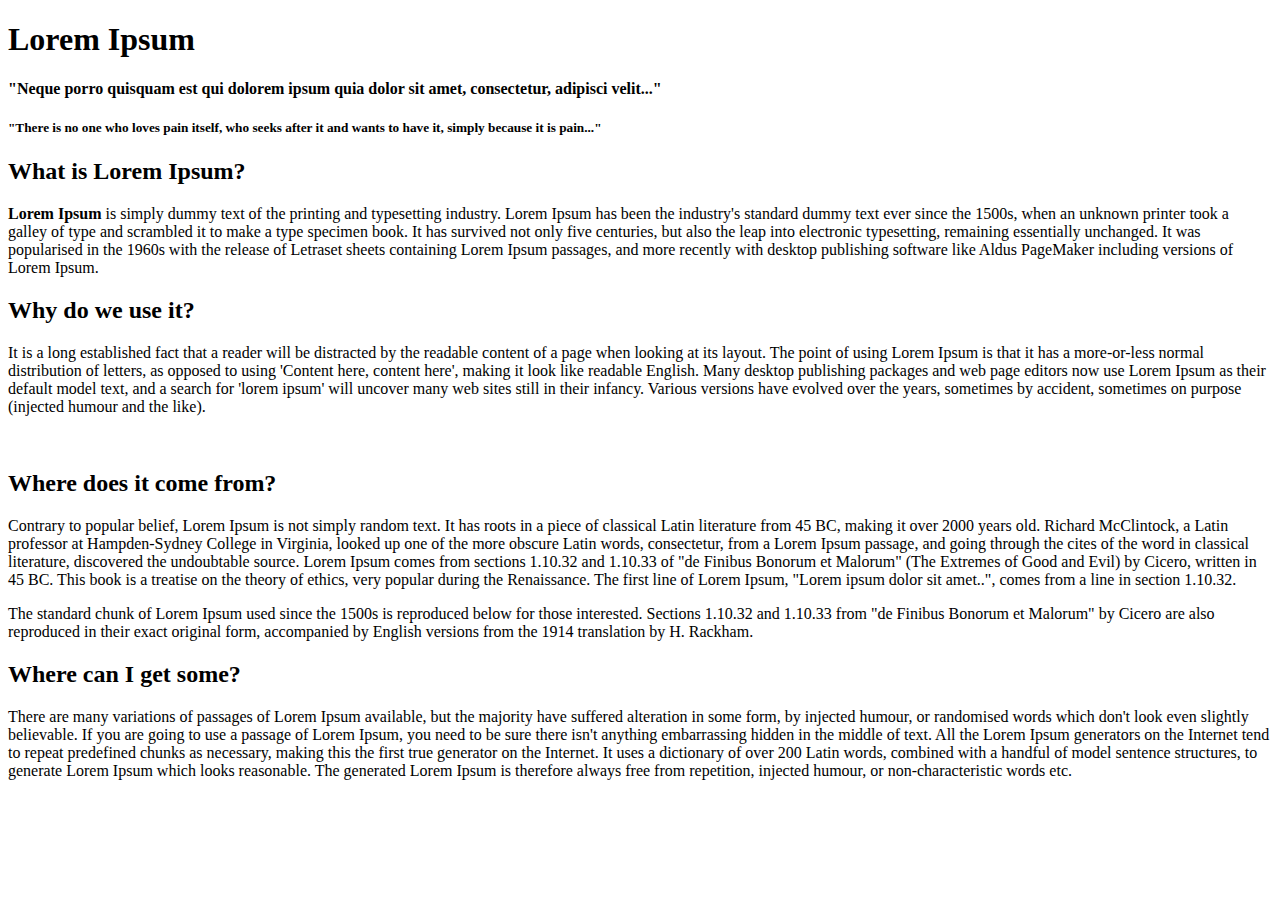
==== index.html @ 0e10a7b4 "moved project from visual studio" ====
﻿<!DOCTYPE html>
<html>
<head>
    <title></title>
    <meta charset="utf-8" />
    <link href="styles/style.css" rel="stylesheet">
    <link href="styles/video-js.min.css" rel="stylesheet" />
</head>
<body>
    <div>
        <h1><span>Lorem Ipsum</span></h1>
        <h4>"Neque porro quisquam est qui dolorem ipsum quia dolor sit amet, consectetur, adipisci velit..."</h4>
        <h5>"There is no one who loves pain itself, who seeks after it and wants to have it, simply because it is pain..."</h5>
        <div class="lc">
            <h2 class="what"><span>What is Lorem Ipsum?</span></h2>
            <p>
                <strong>Lorem Ipsum</strong> is simply dummy text of the printing and typesetting industry. Lorem Ipsum has been the industry's standard dummy text ever since the 1500s, when an unknown printer took a galley of type and scrambled it to make a type specimen book. It has survived not only five centuries, but also the leap into electronic typesetting, remaining essentially unchanged. It was popularised in the 1960s with the release of Letraset sheets containing Lorem Ipsum passages, and more recently with desktop publishing software like Aldus PageMaker including versions of Lorem Ipsum.
            </p>
        </div>
        <div class="rc">
            <h2 class="why"><span>Why do we use it?</span></h2>
            <p>It is a long established fact that a reader will be distracted by the readable content of a page when looking at its layout. The point of using Lorem Ipsum is that it has a more-or-less normal distribution of letters, as opposed to using 'Content here, content here', making it look like readable English. Many desktop publishing packages and web page editors now use Lorem Ipsum as their default model text, and a search for 'lorem ipsum' will uncover many web sites still in their infancy. Various versions have evolved over the years, sometimes by accident, sometimes on purpose (injected humour and the like).</p>
        </div>
        &nbsp;
        <div class="lc">
            <h2 class="where"><span>Where does it come from?</span></h2>
            <p>Contrary to popular belief, Lorem Ipsum is not simply random text. It has roots in a piece of classical Latin literature from 45 BC, making it over 2000 years old. Richard McClintock, a Latin professor at Hampden-Sydney College in Virginia, looked up one of the more obscure Latin words, consectetur, from a Lorem Ipsum passage, and going through the cites of the word in classical literature, discovered the undoubtable source. Lorem Ipsum comes from sections 1.10.32 and 1.10.33 of "de Finibus Bonorum et Malorum" (The Extremes of Good and Evil) by Cicero, written in 45 BC. This book is a treatise on the theory of ethics, very popular during the Renaissance. The first line of Lorem Ipsum, "Lorem ipsum dolor sit amet..", comes from a line in section 1.10.32.</p>
            <p>The standard chunk of Lorem Ipsum used since the 1500s is reproduced below for those interested. Sections 1.10.32 and 1.10.33 from "de Finibus Bonorum et Malorum" by Cicero are also reproduced in their exact original form, accompanied by English versions from the 1914 translation by H. Rackham.</p>
        </div>
        <div class="rc">
            <h2 class="getsome"><span>Where can I get some?</span></h2>
            <p>There are many variations of passages of Lorem Ipsum available, but the majority have suffered alteration in some form, by injected humour, or randomised words which don't look even slightly believable. If you are going to use a passage of Lorem Ipsum, you need to be sure there isn't anything embarrassing hidden in the middle of text. All the Lorem Ipsum generators on the Internet tend to repeat predefined chunks as necessary, making this the first true generator on the Internet. It uses a dictionary of over 200 Latin words, combined with a handful of model sentence structures, to generate Lorem Ipsum which looks reasonable. The generated Lorem Ipsum is therefore always free from repetition, injected humour, or non-characteristic words etc.</p>
        </div>
    </div>

    <div class="fade" id="screen-cover"></div>
    <div class="fade" id="screen-clock"></div>

    <div class="fade" id="jssor-slider">
        <div u="slides" id="jssor-slides">
            <div>
                <img u="image" src="contents/1.jpg" />
            </div>
            <div>
                <img u="image" src="contents/2.jpg"/>
            </div>
            <div class="slider1_slides_caption">
                This is a Text content.
            </div>
            <div>
                <video id="video-player" class="video-js" preload="auto" width="1080" height="400">
                    <source src="contents/video1.mp4" type='video/mp4'>
                    <p class="vjs-no-js">
                        To view this video please enable JavaScript, and consider upgrading to a web browser that
                        <a href="http://videojs.com/html5-video-support/" target="_blank">supports HTML5 video</a>
                    </p>
                </video>
            </div>
        </div>
    </div>

    <script src="scripts/page-visibility.js"></script>
    <script src="scripts/jquery-2.1.4.min.js"></script>
    <script src="scripts/idle-timer.1.0.1.min.js"></script>
    <script src="scripts/moment.min.js"></script>
    <script src="scripts/jssor.js"></script>
    <script src="scripts/jssor.slider.js"></script>
    <script src="scripts/video.min.js"></script>
    <script src="scripts/startup.js"></script>
</body>
</html>
---- styles/style.css ----
﻿#screen-cover {
    position: fixed;
    width: 100%;
    height: 100%;
    top: 0;
    left: 0;
    background: rgb(48, 48, 48);
    z-index: 5;
    visibility: hidden;
    opacity: 0;
}

#screen-clock {
    position: fixed;
    width: 180px;
    height: 50px;
    right: 10px;
    bottom: 10px;
    padding: 15px;
    background-color: black;
    -webkit-border-radius: 10px;
    -moz-border-radius: 10px;
    border-radius: 10px;
    border: 10px;
    text-align:center;
    color: white;
    font-size: 20px;
    font-weight: bold;
    z-index: 5;
    visibility: hidden;
    opacity: 0;
}

#jssor-slider {
    position: fixed;
    top:0;
    bottom: 0;
    left: 0;
    right: 0;
    margin: auto;
    width: 1080px;
    height: 400px;
    z-index: 6;
    visibility: hidden;
    opacity: 0;
}

#jssor-slides {
    position: absolute;
    width: 1080px; 
    height: 400px;
    overflow: hidden; 
}

.slider1_slides_caption {
    position: absolute;
    top: 30px;
    left: 30px;
    width: 200px;
    height: 50px;
    text-align:center;
    color: white;
    font-size: 20px;
    font-weight: bold;
}

.fade {
    -webkit-transition: visibility 0.5s, opacity 0.5s ease-in-out;
    -moz-transition: visibility 0.5s, opacity 0.5s ease-in-out;
    -o-transition: visibility 0.5s, opacity 0.5s ease-in-out;
    transition: visibility 0.5s, opacity 0.5s ease-in-out;
}
---- styles/video-js.min.css ----
.video-js .vjs-big-play-button:before,.video-js .vjs-control:before{position:absolute;top:0;left:0;width:100%;height:100%;text-align:center}@font-face{font-family:VideoJS;src:url(../font/1.3.0/VideoJS.eot?) format('eot')}@font-face{font-family:VideoJS;src:url([data-uri]) format('woff'),url([data-uri]) format('truetype');font-weight:400;font-style:normal}.vjs-icon-play,.video-js .vjs-big-play-button,.video-js .vjs-play-control{font-family:VideoJS;font-weight:400;font-style:normal}.vjs-icon-play:before,.video-js .vjs-big-play-button:before,.video-js .vjs-play-control:before{content:'\f101'}.vjs-icon-play-circle{font-family:VideoJS;font-weight:400;font-style:normal}.vjs-icon-play-circle:before{content:'\f102'}.vjs-icon-pause,.video-js .vjs-play-control.vjs-playing{font-family:VideoJS;font-weight:400;font-style:normal}.vjs-icon-pause:before,.video-js .vjs-play-control.vjs-playing:before{content:'\f103'}.vjs-icon-volume-mute,.video-js .vjs-mute-control.vjs-vol-0,.video-js .vjs-volume-menu-button.vjs-vol-0{font-family:VideoJS;font-weight:400;font-style:normal}.vjs-icon-volume-mute:before,.video-js .vjs-mute-control.vjs-vol-0:before,.video-js .vjs-volume-menu-button.vjs-vol-0:before{content:'\f104'}.vjs-icon-volume-low,.video-js .vjs-mute-control.vjs-vol-1,.video-js .vjs-volume-menu-button.vjs-vol-1{font-family:VideoJS;font-weight:400;font-style:normal}.vjs-icon-volume-low:before,.video-js .vjs-mute-control.vjs-vol-1:before,.video-js .vjs-volume-menu-button.vjs-vol-1:before{content:'\f105'}.vjs-icon-volume-mid,.video-js .vjs-mute-control.vjs-vol-2,.video-js .vjs-volume-menu-button.vjs-vol-2{font-family:VideoJS;font-weight:400;font-style:normal}.vjs-icon-volume-mid:before,.video-js .vjs-mute-control.vjs-vol-2:before,.video-js .vjs-volume-menu-button.vjs-vol-2:before{content:'\f106'}.vjs-icon-volume-high,.video-js .vjs-mute-control,.video-js .vjs-volume-menu-button{font-family:VideoJS;font-weight:400;font-style:normal}.vjs-icon-volume-high:before,.video-js .vjs-mute-control:before,.video-js .vjs-volume-menu-button:before{content:'\f107'}.vjs-icon-fullscreen-enter,.video-js .vjs-fullscreen-control{font-family:VideoJS;font-weight:400;font-style:normal}.vjs-icon-fullscreen-enter:before,.video-js .vjs-fullscreen-control:before{content:'\f108'}.vjs-icon-fullscreen-exit,.video-js.vjs-fullscreen .vjs-fullscreen-control{font-family:VideoJS;font-weight:400;font-style:normal}.vjs-icon-fullscreen-exit:before,.video-js.vjs-fullscreen .vjs-fullscreen-control:before{content:'\f109'}.vjs-icon-square{font-family:VideoJS;font-weight:400;font-style:normal}.vjs-icon-square:before{content:'\f10a'}.vjs-icon-spinner{font-family:VideoJS;font-weight:400;font-style:normal}.vjs-icon-spinner:before{content:'\f10b'}.vjs-icon-subtitles,.video-js .vjs-subtitles-button{font-family:VideoJS;font-weight:400;font-style:normal}.vjs-icon-subtitles:before,.video-js .vjs-subtitles-button:before{content:'\f10c'}.vjs-icon-captions,.video-js .vjs-captions-button{font-family:VideoJS;font-weight:400;font-style:normal}.vjs-icon-captions:before,.video-js .vjs-captions-button:before{content:'\f10d'}.vjs-icon-chapters,.video-js .vjs-chapters-button{font-family:VideoJS;font-weight:400;font-style:normal}.vjs-icon-chapters:before,.video-js .vjs-chapters-button:before{content:'\f10e'}.vjs-icon-share{font-family:VideoJS;font-weight:400;font-style:normal}.vjs-icon-share:before{content:'\f10f'}.vjs-icon-cog{font-family:VideoJS;font-weight:400;font-style:normal}.vjs-icon-cog:before{content:'\f110'}.vjs-icon-circle,.video-js .vjs-mouse-display,.video-js .vjs-play-progress,.video-js .vjs-volume-level{font-family:VideoJS;font-weight:400;font-style:normal}.vjs-icon-circle:before,.video-js .vjs-mouse-display:before,.video-js .vjs-play-progress:before,.video-js .vjs-volume-level:before{content:'\f111'}.vjs-icon-circle-outline{font-family:VideoJS;font-weight:400;font-style:normal}.vjs-icon-circle-outline:before{content:'\f112'}.vjs-icon-circle-inner-circle{font-family:VideoJS;font-weight:400;font-style:normal}.vjs-icon-circle-inner-circle:before{content:'\f113'}.vjs-icon-audio-description{font-family:VideoJS;font-weight:400;font-style:normal}.vjs-icon-audio-description:before{content:'\f114'}.video-js{display:block;vertical-align:top;box-sizing:border-box;color:#fff;background-color:#000;position:relative;padding:0;font-size:10px;line-height:1;font-weight:400;font-style:normal;font-family:Arial,Helvetica,sans-serif;-webkit-user-select:none;-moz-user-select:none;-ms-user-select:none;user-select:none}.video-js:-moz-full-screen{position:absolute}.video-js:-webkit-full-screen{width:100%!important;height:100%!important}.video-js *,.video-js :before,.video-js :after{box-sizing:inherit}.video-js ul{font-family:inherit;font-size:inherit;line-height:inherit;list-style-position:outside;margin-left:0;margin-right:0;margin-top:0;margin-bottom:0}.video-js.vjs-fluid,.video-js.vjs-16-9,.video-js.vjs-4-3{width:100%;max-width:100%;height:0}.video-js.vjs-16-9{padding-top:56.25%}.video-js.vjs-4-3{padding-top:75%}.video-js.vjs-fill{width:100%;height:100%}.video-js .vjs-tech{position:absolute;top:0;left:0;width:100%;height:100%}body.vjs-full-window{padding:0;margin:0;height:100%;overflow-y:auto}.vjs-full-window .video-js.vjs-fullscreen{position:fixed;overflow:hidden;z-index:1000;left:0;top:0;bottom:0;right:0}.video-js.vjs-fullscreen{width:100%!important;height:100%!important;padding-top:0!important}.video-js.vjs-fullscreen.vjs-user-inactive{cursor:none}.vjs-hidden{display:none!important}.vjs-lock-showing{display:block!important;opacity:1;visibility:visible}.vjs-no-js{padding:20px;color:#fff;background-color:#000;font-size:18px;font-family:Arial,Helvetica,sans-serif;text-align:center;width:300px;height:150px;margin:0 auto}.vjs-no-js a,.vjs-no-js a:visited{color:#66A8CC}.video-js .vjs-big-play-button{font-size:3em;line-height:1.5em;height:1.5em;width:3em;display:block;z-index:2;position:absolute;top:10px;left:10px;padding:0;cursor:pointer;opacity:1;border:.06666em solid #fff;background-color:#2B333F;background-color:rgba(43,51,63,.7);-webkit-border-radius:.3em;-moz-border-radius:.3em;border-radius:.3em;-webkit-transition:all .4s;-moz-transition:all .4s;-o-transition:all .4s;transition:all .4s}.vjs-big-play-centered .vjs-big-play-button{top:50%;left:50%;margin-top:-.75em;margin-left:-1.5em}.video-js:hover .vjs-big-play-button,.video-js .vjs-big-play-button:focus{outline:0;border-color:#fff;background-color:#73859f;background-color:rgba(115,133,159,.5);-webkit-transition:all 0s;-moz-transition:all 0s;-o-transition:all 0s;transition:all 0s}.vjs-controls-disabled .vjs-big-play-button,.vjs-has-started .vjs-big-play-button,.vjs-using-native-controls .vjs-big-play-button,.vjs-error .vjs-big-play-button{display:none}.video-js button{background:0 0;border:0;color:inherit;display:inline-block;overflow:visible;font-size:inherit;line-height:inherit;text-transform:none;text-decoration:none;transition:none;-webkit-appearance:none;-moz-appearance:none;appearance:none}.vjs-menu-button{cursor:pointer}.vjs-menu .vjs-menu-content{display:block;padding:0;margin:0;overflow:auto}.vjs-scrubbing .vjs-menu-button:hover .vjs-menu{display:none}.vjs-menu li{list-style:none;margin:0;padding:.2em 0;line-height:1.4em;font-size:1.2em;text-align:center;text-transform:lowercase}.vjs-menu li:focus,.vjs-menu li:hover{outline:0;background-color:#73859f;background-color:rgba(115,133,159,.5)}.vjs-menu li.vjs-selected,.vjs-menu li.vjs-selected:focus,.vjs-menu li.vjs-selected:hover{background-color:#fff;color:#2B333F}.vjs-menu li.vjs-menu-title{text-align:center;text-transform:uppercase;font-size:1em;line-height:2em;padding:0;margin:0 0 .3em;font-weight:700;cursor:default}.vjs-menu-button-popup .vjs-menu{display:none;position:absolute;bottom:0;width:10em;left:-3em;height:0;margin-bottom:1.5em;border-top-color:rgba(43,51,63,.7)}.vjs-menu-button-popup .vjs-menu ul{background-color:#2B333F;background-color:rgba(43,51,63,.7);position:absolute;width:100%;bottom:1.5em;max-height:15em}.vjs-menu-button-popup:hover .vjs-menu,.vjs-menu-button-popup .vjs-menu.vjs-lock-showing{display:block}.video-js .vjs-menu-button-inline{-webkit-transition:all .4s;-moz-transition:all .4s;-o-transition:all .4s;transition:all .4s;overflow:hidden}.video-js .vjs-menu-button-inline:before{width:2.222222222em}.video-js .vjs-menu-button-inline:hover,.video-js .vjs-menu-button-inline:focus,.video-js .vjs-menu-button-inline.vjs-slider-active,.video-js.vjs-no-flex .vjs-menu-button-inline{width:12em}.video-js .vjs-menu-button-inline.vjs-slider-active{-webkit-transition:none;-moz-transition:none;-o-transition:none;transition:none}.vjs-menu-button-inline .vjs-menu{opacity:0;height:100%;width:auto;position:absolute;left:2.2222222em;top:0;padding:0;margin:0;-webkit-transition:all .4s;-moz-transition:all .4s;-o-transition:all .4s;transition:all .4s}.vjs-menu-button-inline:hover .vjs-menu,.vjs-menu-button-inline:focus .vjs-menu,.vjs-menu-button-inline.vjs-slider-active .vjs-menu{display:block;opacity:1}.vjs-no-flex .vjs-menu-button-inline .vjs-menu{display:block;opacity:1;position:relative;width:auto}.vjs-no-flex .vjs-menu-button-inline:hover .vjs-menu,.vjs-no-flex .vjs-menu-button-inline:focus .vjs-menu,.vjs-no-flex .vjs-menu-button-inline.vjs-slider-active .vjs-menu{width:auto}.vjs-menu-button-inline .vjs-menu-content{width:auto;height:100%;margin:0;overflow:hidden}.video-js .vjs-control-bar{display:none;width:100%;position:absolute;bottom:0;left:0;right:0;height:3em;background-color:#2B333F;background-color:rgba(43,51,63,.7)}.vjs-has-started .vjs-control-bar{display:-webkit-box;display:-webkit-flex;display:-ms-flexbox;display:flex;visibility:visible;opacity:1;-webkit-transition:visibility .1s,opacity .1s;-moz-transition:visibility .1s,opacity .1s;-o-transition:visibility .1s,opacity .1s;transition:visibility .1s,opacity .1s}.vjs-has-started.vjs-user-inactive.vjs-playing .vjs-control-bar{visibility:hidden;opacity:0;-webkit-transition:visibility 1s,opacity 1s;-moz-transition:visibility 1s,opacity 1s;-o-transition:visibility 1s,opacity 1s;transition:visibility 1s,opacity 1s}.vjs-controls-disabled .vjs-control-bar,.vjs-using-native-controls .vjs-control-bar,.vjs-error .vjs-control-bar{display:none!important}.vjs-audio.vjs-has-started.vjs-user-inactive.vjs-playing .vjs-control-bar{opacity:1;visibility:visible}@media \0screen{.vjs-user-inactive.vjs-playing .vjs-control-bar :before{content:""}}.vjs-has-started.vjs-no-flex .vjs-control-bar{display:table}.video-js .vjs-control{outline:0;position:relative;text-align:center;margin:0;padding:0;height:100%;width:4em;-webkit-box-flex:none;-moz-box-flex:none;-webkit-flex:none;-ms-flex:none;flex:none}.video-js .vjs-control:before{font-size:1.8em;line-height:1.67}.video-js .vjs-control:focus:before,.video-js .vjs-control:hover:before,.video-js .vjs-control:focus{text-shadow:0 0 1em #fff}.video-js .vjs-control-text{border:0;clip:rect(0 0 0 0);height:1px;margin:-1px;overflow:hidden;padding:0;position:absolute;width:1px}.vjs-no-flex .vjs-control{display:table-cell;vertical-align:middle}.video-js .vjs-custom-control-spacer{display:none}.video-js .vjs-progress-control{-webkit-box-flex:auto;-moz-box-flex:auto;-webkit-flex:auto;-ms-flex:auto;flex:auto;display:-webkit-box;display:-webkit-flex;display:-ms-flexbox;display:flex;-webkit-box-align:center;-webkit-align-items:center;-ms-flex-align:center;align-items:center}.vjs-live .vjs-progress-control{display:none}.video-js .vjs-progress-holder{-webkit-box-flex:auto;-moz-box-flex:auto;-webkit-flex:auto;-ms-flex:auto;flex:auto;-webkit-transition:all .2s;-moz-transition:all .2s;-o-transition:all .2s;transition:all .2s;height:.3em}.video-js .vjs-progress-control:hover .vjs-progress-holder{font-size:1.6666666667em}.video-js .vjs-progress-control:hover .vjs-mouse-display:after,.video-js .vjs-progress-control:hover .vjs-play-progress:after{display:block;font-size:.6em}.video-js .vjs-progress-holder .vjs-play-progress,.video-js .vjs-progress-holder .vjs-load-progress,.video-js .vjs-progress-holder .vjs-load-progress div{position:absolute;display:block;height:.3em;margin:0;padding:0;width:0;left:0;top:0}.video-js .vjs-mouse-display:before{display:none}.video-js .vjs-play-progress{background-color:#fff}.video-js .vjs-play-progress:before{position:absolute;top:-.3333333333em;right:-.5em;font-size:.9em}.video-js .vjs-mouse-display:after,.video-js .vjs-play-progress:after{display:none;position:absolute;top:-2.4em;right:-1.5em;font-size:.9em;color:#000;content:attr(data-current-time);padding:.2em .5em;background-color:#fff;background-color:rgba(255,255,255,.8);-webkit-border-radius:.3em;-moz-border-radius:.3em;border-radius:.3em}.video-js .vjs-play-progress:before,.video-js .vjs-play-progress:after{z-index:1}.video-js .vjs-load-progress{background:ligthen(#73859f,25%);background:rgba(115,133,159,.5)}.video-js .vjs-load-progress div{background:ligthen(#73859f,50%);background:rgba(115,133,159,.75)}.video-js.vjs-no-flex .vjs-progress-control{width:auto}.video-js .vjs-progress-control .vjs-mouse-display{display:none;position:absolute;width:1px;height:100%;background-color:#000;z-index:1}.vjs-no-flex .vjs-progress-control .vjs-mouse-display{z-index:0}.video-js .vjs-progress-control:hover .vjs-mouse-display{display:block}.video-js.vjs-user-inactive .vjs-progress-control .vjs-mouse-display,.video-js.vjs-user-inactive .vjs-progress-control .vjs-mouse-display:after{visibility:hidden;opacity:0;-webkit-transition:visibility 1s,opacity 1s;-moz-transition:visibility 1s,opacity 1s;-o-transition:visibility 1s,opacity 1s;transition:visibility 1s,opacity 1s}.video-js.vjs-user-inactive.vjs-no-flex .vjs-progress-control .vjs-mouse-display,.video-js.vjs-user-inactive.vjs-no-flex .vjs-progress-control .vjs-mouse-display:after{display:none}.video-js .vjs-progress-control .vjs-mouse-display:after{color:#fff;background-color:#000;background-color:rgba(0,0,0,.8)}.video-js .vjs-slider{outline:0;position:relative;cursor:pointer;padding:0;margin:0 .45em;background-color:#73859f;background-color:rgba(115,133,159,.5)}.video-js .vjs-slider:focus{text-shadow:0 0 1em #fff;-webkit-box-shadow:0 0 1em #fff;-moz-box-shadow:0 0 1em #fff;box-shadow:0 0 1em #fff}.video-js .vjs-mute-control,.video-js .vjs-volume-menu-button{cursor:pointer;-webkit-box-flex:none;-moz-box-flex:none;-webkit-flex:none;-ms-flex:none;flex:none}.video-js .vjs-volume-control{width:5em;-webkit-box-flex:none;-moz-box-flex:none;-webkit-flex:none;-ms-flex:none;flex:none;display:-webkit-box;display:-webkit-flex;display:-ms-flexbox;display:flex;-webkit-box-align:center;-webkit-align-items:center;-ms-flex-align:center;align-items:center}.video-js .vjs-volume-bar{margin:1.35em}.vjs-volume-bar.vjs-slider-horizontal{width:5em;height:.3em}.vjs-volume-bar.vjs-slider-vertical{width:.3em;height:5em}.video-js .vjs-volume-level{position:absolute;bottom:0;left:0;background-color:#fff}.video-js .vjs-volume-level:before{position:absolute;font-size:.9em}.vjs-slider-vertical .vjs-volume-level{width:.3em}.vjs-slider-vertical .vjs-volume-level:before{top:-.5em;left:-.3em}.vjs-slider-horizontal .vjs-volume-level{height:.3em}.vjs-slider-horizontal .vjs-volume-level:before{top:-.3em;right:-.5em}.vjs-volume-bar.vjs-slider-vertical .vjs-volume-level{height:100%}.vjs-volume-bar.vjs-slider-horizontal .vjs-volume-level{width:100%}.vjs-menu-button-popup.vjs-volume-menu-button .vjs-menu{display:block;width:0;height:0;border-top-color:transparent}.vjs-menu-button-popup.vjs-volume-menu-button-vertical .vjs-menu{left:.5em}.vjs-menu-button-popup.vjs-volume-menu-button-horizontal .vjs-menu{left:-2em}.vjs-menu-button-popup.vjs-volume-menu-button .vjs-menu-content{height:0;width:0;overflow-x:hidden;overflow-y:hidden}.vjs-volume-menu-button-vertical:hover .vjs-menu-content,.vjs-volume-menu-button-vertical .vjs-lock-showing .vjs-menu-content{height:8em;width:2.9em}.vjs-volume-menu-button-horizontal:hover .vjs-menu-content,.vjs-volume-menu-button-horizontal .vjs-lock-showing .vjs-menu-content{height:2.9em;width:8em}.vjs-volume-menu-button.vjs-menu-button-inline .vjs-menu-content{background-color:transparent!important}.vjs-poster{display:inline-block;vertical-align:middle;background-repeat:no-repeat;background-position:50% 50%;background-size:contain;cursor:pointer;margin:0;padding:0;position:absolute;top:0;right:0;bottom:0;left:0;height:100%}.vjs-poster img{display:block;vertical-align:middle;margin:0 auto;max-height:100%;padding:0;width:100%}.vjs-has-started .vjs-poster{display:none}.vjs-audio.vjs-has-started .vjs-poster{display:block}.vjs-controls-disabled .vjs-poster{display:none}.vjs-using-native-controls .vjs-poster{display:none}.video-js .vjs-live-control{display:-webkit-box;display:-webkit-flex;display:-ms-flexbox;display:flex;-webkit-box-align:flex-start;-webkit-align-items:flex-start;-ms-flex-align:flex-start;align-items:flex-start;-webkit-box-flex:auto;-moz-box-flex:auto;-webkit-flex:auto;-ms-flex:auto;flex:auto;font-size:1em;line-height:3em}.vjs-no-flex .vjs-live-control{display:table-cell;width:auto;text-align:left}.video-js .vjs-time-control{-webkit-box-flex:none;-moz-box-flex:none;-webkit-flex:none;-ms-flex:none;flex:none;font-size:1em;line-height:3em}.vjs-live .vjs-time-control{display:none}.video-js .vjs-current-time,.vjs-no-flex .vjs-current-time{display:none}.video-js .vjs-duration,.vjs-no-flex .vjs-duration{display:none}.vjs-time-divider{display:none;line-height:3em}.vjs-live .vjs-time-divider{display:none}.video-js .vjs-play-control{cursor:pointer;-webkit-box-flex:none;-moz-box-flex:none;-webkit-flex:none;-ms-flex:none;flex:none}.vjs-text-track-display{position:absolute;bottom:3em;left:0;right:0;top:0;pointer-events:none}.video-js.vjs-user-inactive.vjs-playing .vjs-text-track-display{bottom:1em}.video-js .vjs-text-track{font-size:1.4em;text-align:center;margin-bottom:.1em;background-color:#000;background-color:rgba(0,0,0,.5)}.vjs-subtitles{color:#fff}.vjs-captions{color:#fc6}.vjs-tt-cue{display:block}.video-js .vjs-fullscreen-control{width:3.8em;cursor:pointer;-webkit-box-flex:none;-moz-box-flex:none;-webkit-flex:none;-ms-flex:none;flex:none}.vjs-playback-rate .vjs-playback-rate-value{font-size:1.5em;line-height:2;position:absolute;top:0;left:0;width:100%;height:100%;text-align:center}.vjs-playback-rate .vjs-menu{width:4em;left:0}.vjs-error-display{display:none}.vjs-error .vjs-error-display{display:block;position:absolute;left:0;top:0;width:100%;height:100%}.vjs-error .vjs-error-display:before{content:'X';font-family:Arial,Helvetica,sans-serif;font-size:4em;color:#fff;line-height:1;text-shadow:.05em .05em .1em #000;text-align:center;vertical-align:middle;position:absolute;left:0;top:50%;margin-top:-.5em;width:100%}.vjs-error-display div{position:absolute;bottom:1em;right:0;left:0;font-size:1.4em;text-align:center;padding:3px;background-color:#000;background-color:rgba(0,0,0,.5)}.vjs-error-display a,.vjs-error-display a:visited{color:#66A8CC}.vjs-loading-spinner{display:none;position:absolute;top:50%;left:50%;margin:-25px 0 0 -25px;opacity:.85;text-align:left;border:6px solid rgba(43,51,63,.7);box-sizing:border-box;background-clip:padding-box;width:50px;height:50px;border-radius:25px}.vjs-seeking .vjs-loading-spinner,.vjs-waiting .vjs-loading-spinner{display:block}.vjs-loading-spinner:before,.vjs-loading-spinner:after{content:"";position:absolute;margin:-6px;box-sizing:inherit;width:inherit;height:inherit;border-radius:inherit;opacity:1;border:inherit;border-color:transparent;border-top-color:#fff}.vjs-seeking .vjs-loading-spinner:before,.vjs-seeking .vjs-loading-spinner:after,.vjs-waiting .vjs-loading-spinner:before,.vjs-waiting .vjs-loading-spinner:after{-webkit-animation:vjs-spinner-spin 1.1s cubic-bezier(0.6,.2,0,.8) infinite,vjs-spinner-fade 1.1s linear infinite;animation:vjs-spinner-spin 1.1s cubic-bezier(0.6,.2,0,.8) infinite,vjs-spinner-fade 1.1s linear infinite}.vjs-seeking .vjs-loading-spinner:before,.vjs-waiting .vjs-loading-spinner:before{border-top-color:#fff}.vjs-seeking .vjs-loading-spinner:after,.vjs-waiting .vjs-loading-spinner:after{border-top-color:#fff;-webkit-animation-delay:.44s;animation-delay:.44s}@keyframes vjs-spinner-spin{100%{transform:rotate(360deg)}}@-webkit-keyframes vjs-spinner-spin{100%{-webkit-transform:rotate(360deg)}}@keyframes vjs-spinner-fade{0%{border-top-color:#73859f}20%{border-top-color:#73859f}35%{border-top-color:#fff}60%{border-top-color:#73859f}100%{border-top-color:#73859f}}@-webkit-keyframes vjs-spinner-fade{0%{border-top-color:#73859f}20%{border-top-color:#73859f}35%{border-top-color:#fff}60%{border-top-color:#73859f}100%{border-top-color:#73859f}}.vjs-chapters-button .vjs-menu{left:-10em;width:0}.vjs-chapters-button .vjs-menu ul{width:24em}.video-js.vjs-layout-tiny:not(.vjs-fullscreen) .vjs-custom-control-spacer{-webkit-box-flex:auto;-moz-box-flex:auto;-webkit-flex:auto;-ms-flex:auto;flex:auto}.video-js.vjs-layout-tiny:not(.vjs-fullscreen).vjs-no-flex .vjs-custom-control-spacer{width:auto}.video-js.vjs-layout-tiny:not(.vjs-fullscreen) .vjs-current-time,.video-js.vjs-layout-tiny:not(.vjs-fullscreen) .vjs-captions-button,.video-js.vjs-layout-tiny:not(.vjs-fullscreen) .vjs-time-divider,.video-js.vjs-layout-tiny:not(.vjs-fullscreen) .vjs-progress-control,.video-js.vjs-layout-tiny:not(.vjs-fullscreen) .vjs-duration,.video-js.vjs-layout-tiny:not(.vjs-fullscreen) .vjs-remaining-time,.video-js.vjs-layout-tiny:not(.vjs-fullscreen) .vjs-playback-rate,.video-js.vjs-layout-tiny:not(.vjs-fullscreen) .vjs-mute-control,.video-js.vjs-layout-tiny:not(.vjs-fullscreen) .vjs-volume-control,.video-js.vjs-layout-tiny:not(.vjs-fullscreen) .vjs-chapters-button,.video-js.vjs-layout-tiny:not(.vjs-fullscreen) .vjs-captions-button,.video-js.vjs-layout-tiny:not(.vjs-fullscreen) .vjs-subtitles-button,.video-js.vjs-layout-tiny:not(.vjs-fullscreen) .vjs-volume-menu-button{display:none}.video-js.vjs-layout-x-small:not(.vjs-fullscreen) .vjs-current-time,.video-js.vjs-layout-x-small:not(.vjs-fullscreen) .vjs-captions-button,.video-js.vjs-layout-x-small:not(.vjs-fullscreen) .vjs-time-divider,.video-js.vjs-layout-x-small:not(.vjs-fullscreen) .vjs-duration,.video-js.vjs-layout-x-small:not(.vjs-fullscreen) .vjs-remaining-time,.video-js.vjs-layout-x-small:not(.vjs-fullscreen) .vjs-playback-rate,.video-js.vjs-layout-x-small:not(.vjs-fullscreen) .vjs-captions-button,.video-js.vjs-layout-x-small:not(.vjs-fullscreen) .vjs-mute-control,.video-js.vjs-layout-x-small:not(.vjs-fullscreen) .vjs-volume-control,.video-js.vjs-layout-x-small:not(.vjs-fullscreen) .vjs-chapters-button,.video-js.vjs-layout-x-small:not(.vjs-fullscreen) .vjs-subtitles-button,.video-js.vjs-layout-x-small:not(.vjs-fullscreen) .vjs-volume-button,.video-js.vjs-layout-x-small:not(.vjs-fullscreen) .vjs-fullscreen-control{display:none}.video-js.vjs-layout-small:not(.vjs-fullscreen) .vjs-current-time,.video-js.vjs-layout-small:not(.vjs-fullscreen) .vjs-captions-button,.video-js.vjs-layout-small:not(.vjs-fullscreen) .vjs-time-divider,.video-js.vjs-layout-small:not(.vjs-fullscreen) .vjs-duration,.video-js.vjs-layout-small:not(.vjs-fullscreen) .vjs-remaining-time,.video-js.vjs-layout-small:not(.vjs-fullscreen) .vjs-playback-rate,.video-js.vjs-layout-small:not(.vjs-fullscreen) .vjs-mute-control,.video-js.vjs-layout-small:not(.vjs-fullscreen) .vjs-volume-control,.video-js.vjs-layout-small:not(.vjs-fullscreen) .vjs-chapters-button,.video-js.vjs-layout-small:not(.vjs-fullscreen) .vjs-subtitles-button{display:none}.vjs-caption-settings{position:relative;top:1em;background-color:#2B333F;background-color:rgba(43,51,63,.75);color:#fff;margin:0 auto;padding:.5em;height:15em;font-size:12px;width:40em}.vjs-caption-settings .vjs-tracksettings{top:0;bottom:2em;left:0;right:0;position:absolute;overflow:auto}.vjs-caption-settings .vjs-tracksettings-colors,.vjs-caption-settings .vjs-tracksettings-font{float:left}.vjs-caption-settings .vjs-tracksettings-colors:after,.vjs-caption-settings .vjs-tracksettings-font:after,.vjs-caption-settings .vjs-tracksettings-controls:after{clear:both}.vjs-caption-settings .vjs-tracksettings-controls{position:absolute;bottom:1em;right:1em}.vjs-caption-settings .vjs-tracksetting{margin:5px;padding:3px;min-height:40px}.vjs-caption-settings .vjs-tracksetting label{display:block;width:100px;margin-bottom:5px}.vjs-caption-settings .vjs-tracksetting span{display:inline;margin-left:5px}.vjs-caption-settings .vjs-tracksetting>div{margin-bottom:5px;min-height:20px}.vjs-caption-settings .vjs-tracksetting>div:last-child{margin-bottom:0;padding-bottom:0;min-height:0}.vjs-caption-settings label>input{margin-right:10px}.vjs-caption-settings input[type=button]{width:40px;height:40px}
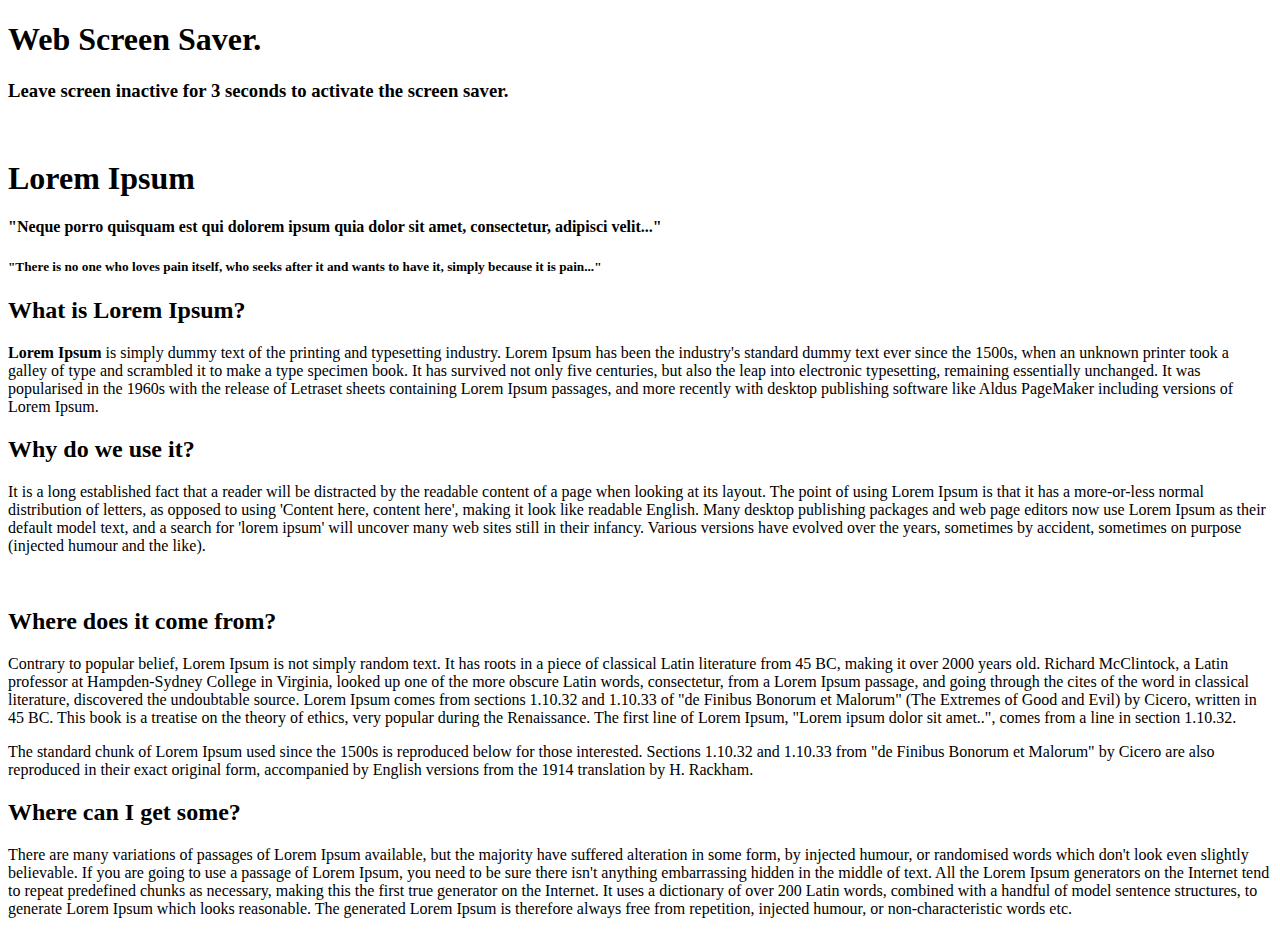
==== commit ea2000b8: "small tweaks for github page" ====
--- a/index.html
+++ b/index.html
@@ -8,6 +8,10 @@
 </head>
 <body>
     <div>
+        <h1><span>Web Screen Saver.</span></h1>
+        <h3><span>Leave screen inactive for 3 seconds to activate the screen saver.</span></h3>
+        <br>
+
         <h1><span>Lorem Ipsum</span></h1>
         <h4>"Neque porro quisquam est qui dolorem ipsum quia dolor sit amet, consectetur, adipisci velit..."</h4>
         <h5>"There is no one who loves pain itself, who seeks after it and wants to have it, simply because it is pain..."</h5>
@@ -45,7 +49,7 @@
                 <img u="image" src="contents/2.jpg"/>
             </div>
             <div class="slider1_slides_caption">
-                This is a Text content.
+                A text content can be added also.
             </div>
             <div>
                 <video id="video-player" class="video-js" preload="auto" width="1080" height="400">
--- a/styles/style.css
+++ b/styles/style.css
@@ -4,7 +4,7 @@
     height: 100%;
     top: 0;
     left: 0;
-    background: rgb(48, 48, 48);
+    background: rgba(48, 48, 48, 0.5);
     z-index: 5;
     visibility: hidden;
     opacity: 0;
